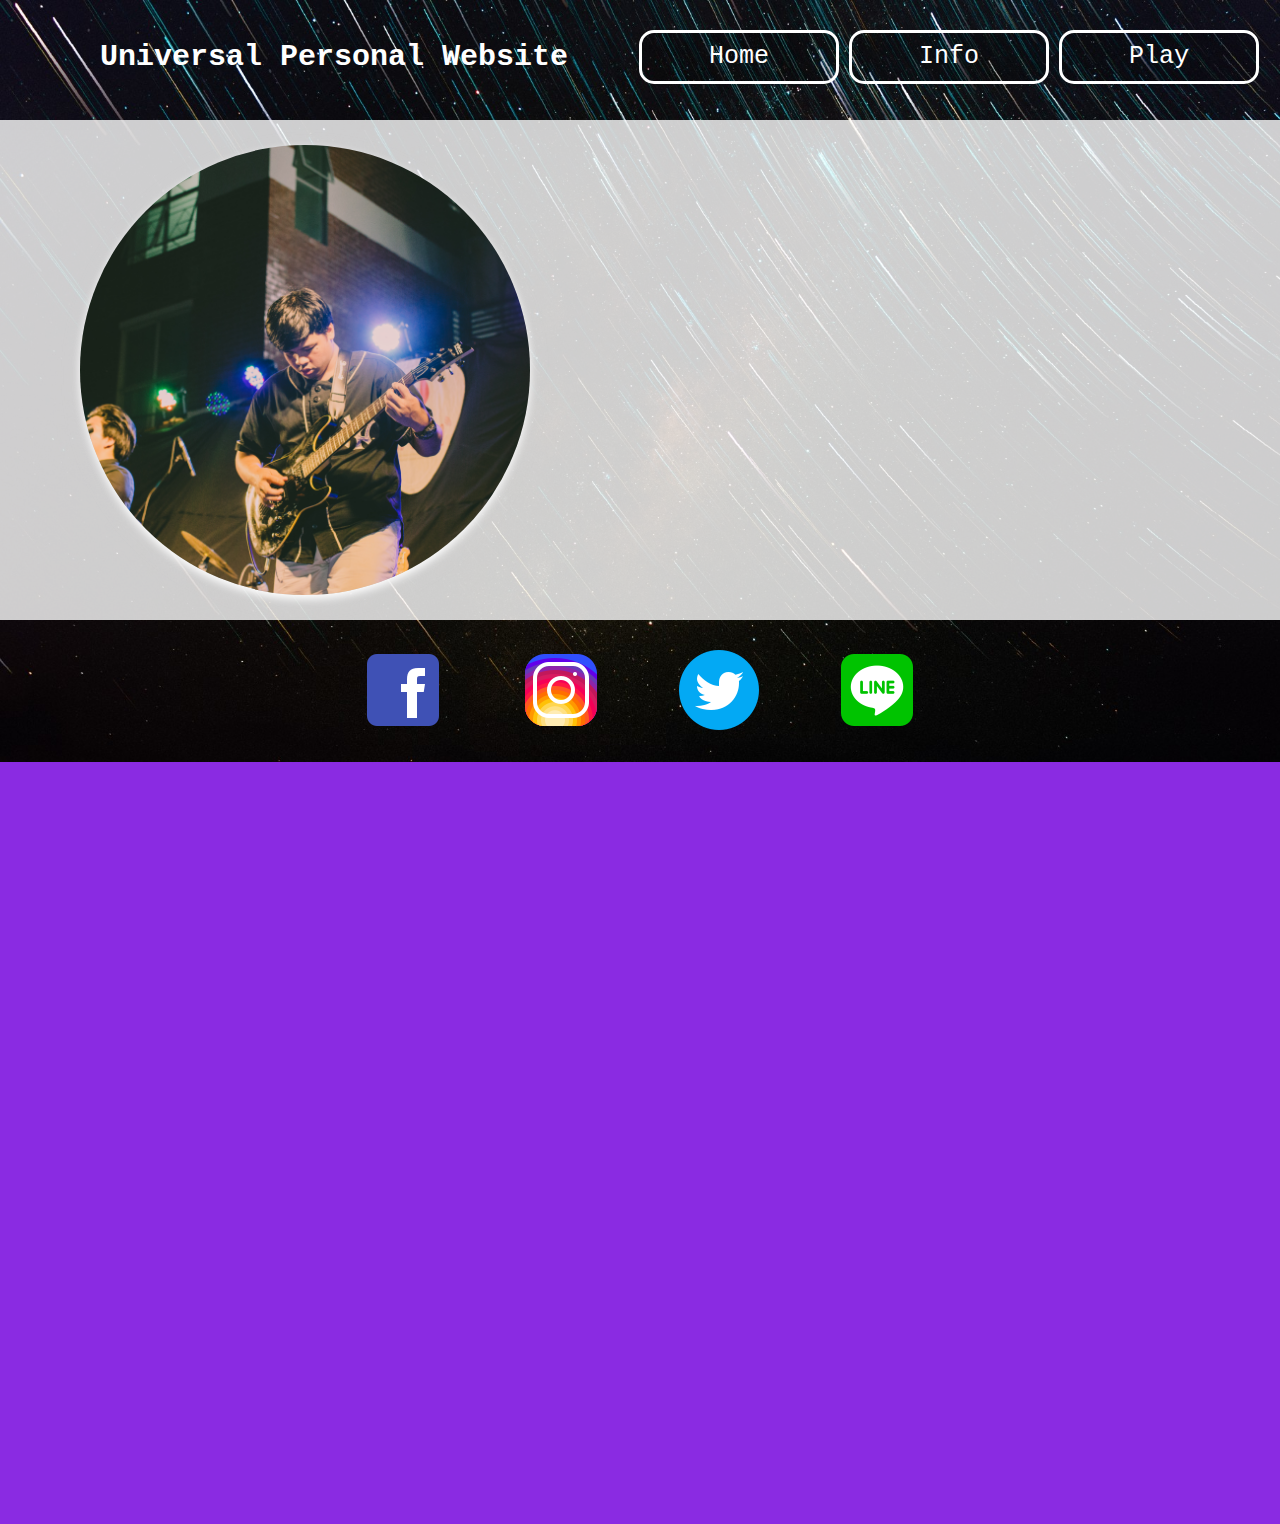
==== Fullpage.html @ 065d0918 "add info page" ====
<!DOCTYPE html>
<html>
    <head>
        <title>Personal Web Designd</title>
        <meta charset="utf-8">
        <script src="/script/power.js"></script>
        <link rel="stylesheet" href="./css/Home.css">
        <link rel="stylesheet" href="./css/Info.css">
        <meta name="viewport" content="width=device-width, initial-scale=1">
    </head>
    <body class="Fullpage">
        <button onclick="topFunction()" id="myBtn_top" title="Go to top">Top</button>
<!-- HOME PAGE -->
        <section class="Home">
            <header>
                <p id="head">Universal Personal Website</p>
                <div class="menu">
                    <button><span>Home</span></button>
                    <button><span>Info</span></button>
                    <button><span>Play</span></button>
                </div>
            </header>
            <main class="content">
                <img src="./pictures/home_page.JPG" id="pic">
            </main>
            <footer  class="logo">
                <button onclick="window.location.href='https://web.facebook.com/sopon.grafity'"><img src="./pictures/facebook_logo.png" id="logo_fac"></button>
                <button onclick="window.location.href='https://www.instagram.com/soponkmitl/?hl=th'"><img src="./pictures/instragram_logo.png" id="logo_ins"></button>
                <button onclick="window.location.href='https://twitter.com/?lang=th'"><img src="./pictures/twitter_logo.png" id="logo_twi"></button>
                <button onclick="window.location.href=''"><img src="./pictures/line_logo.png" id="logo_lin"></button>
            </footer>
        </section>
<!-- INFO PAGE -->
        <section id="info"></section>
<!-- PLAY PAGE -->
        <section id="play"></section>
    </body>
</html>
---- css/Home.css ----
.Fullpage{
    margin: 0px;
}

.Home{
    display: grid;
    grid-template-rows: auto auto auto;
    grid-gap: 0px;
    margin: 0px;
    height: 762px;
    width: 100%;
    background-image: url(/pictures/bg_space.jpg);
    background-size: cover;
}
/*--------------------------------------------------Header page*/
header {
    display: flex;
    flex-wrap: wrap;
    justify-content: space-between;
    color: #ffffff;
    margin-top: 10px;
    height: 50px;
}

#head{
    font-family: monospace;
    text-align: center;
    font-size: 30px;
    font-weight: bold;
    width: 400px;
    white-space: nowrap;
    margin-left: 100px;
}
/*--------------------------------------------------Menu home page*/
.menu {
    display: grid;
    grid-template-columns: auto auto auto;
    margin-right: 16px;
}

.menu button {
    text-align: center;
    font-family: monospace;
    font-size: 25px;
    color: white;
    margin: 20px 5px;
    width: 200px;
    line-height: 40px;
    border: 3px solid rgb(255, 255, 255);
    border-radius: 15px;
    background-color: rgba(0, 0, 0, 0.2);
    outline: none;
}
/*Animation Button menu*/
.menu button span {
    cursor: pointer;
    display: inline-block;
    position: relative;
    transition: 0.5s;
}
.menu button span:after {
    content: '\00bb';
    position: absolute;
    opacity: 0;
    top: 0;
    right: -20px;
    transition: 0.5s;
}
.menu button:hover{
    background-color: #ffffff;
    box-shadow: 0px 15px 20px rgba(255, 255, 255, 0.678);
    color: black;
    font-weight: bold;
}

.menu button:hover span {padding-right: 25px;} 
/*--------------------------------------------------Main home page*/

.content {
    display: flex;
    height: 500px;
    margin-top: 60px;
    background-color: rgba(255, 255, 255, 0.801);
}

#pic {
    object-fit: cover;
    height: 450px;
    width: 450px;
    border-radius: 50%;
    margin: 25px 50px 0px 80px;
    box-shadow: 0 4px 8px 0 rgb(255, 255, 255), 0 6px 20px 0 rgb(209, 209, 209);
}

/*Logo social button*/
.logo {
    display: grid;
    grid-template-columns: auto auto auto auto;
    grid-gap: 50px;
    justify-content: center;
    margin: 20px 30px 20px 30px;
}

.logo button{
    background-color: rgba(0, 0, 0, 0);
    border: none;
    transition: all 0.3s ease 0s;
    cursor: pointer;
    outline: none;
}

#logo_lin:hover {
    background-color: rgb(51, 221, 74);
    box-shadow: 0px 15px 20px rgba(46, 229, 156, 0.582);
    transform: translateY(-7px);
    border-radius: 20px;
}

#logo_fac:hover {
    background-color: rgb(61, 121, 250);
    box-shadow: 0px 15px 20px rgba(7, 107, 238, 0.521);
    transform: translateY(-7px);
    border-radius: 20px;
}

#logo_ins:hover {
    background-color: rgb(253, 137, 42);
    box-shadow: 0px 15px 20px rgba(107, 10, 218, 0.534);
    transform: translateY(-7px);
    border-radius: 20px;
}

#logo_twi:hover {
    background-color: rgb(75, 213, 255);
    box-shadow: 0px 15px 20px rgba(22, 155, 207, 0.63);
    transform: translateY(-7px);
    border-radius: 20px;
}
/*button to top page*/
#myBtn_top {
    display: none;
    position: fixed;
    bottom: 20px;
    right: 30px;
    z-index: 99;
    font-size: 16px;
    border: 3px solid rgb(255, 255, 255);
    outline: none;
    background-color: rgba(0, 0, 0, 0.2);
    color: white;
    cursor: pointer;
    padding: 15px;
    border-radius: 50%;
}
#myBtn_top:hover {
    background-color: rgb(255, 255, 255);
    box-shadow: 0px 15px 20px rgba(255, 255, 255, 0.63);
    color: black;
}
---- css/Info.css ----
#info{
    background-color: blueviolet;
    margin: 0px;
    height: 762px;
    width: 100%;
}
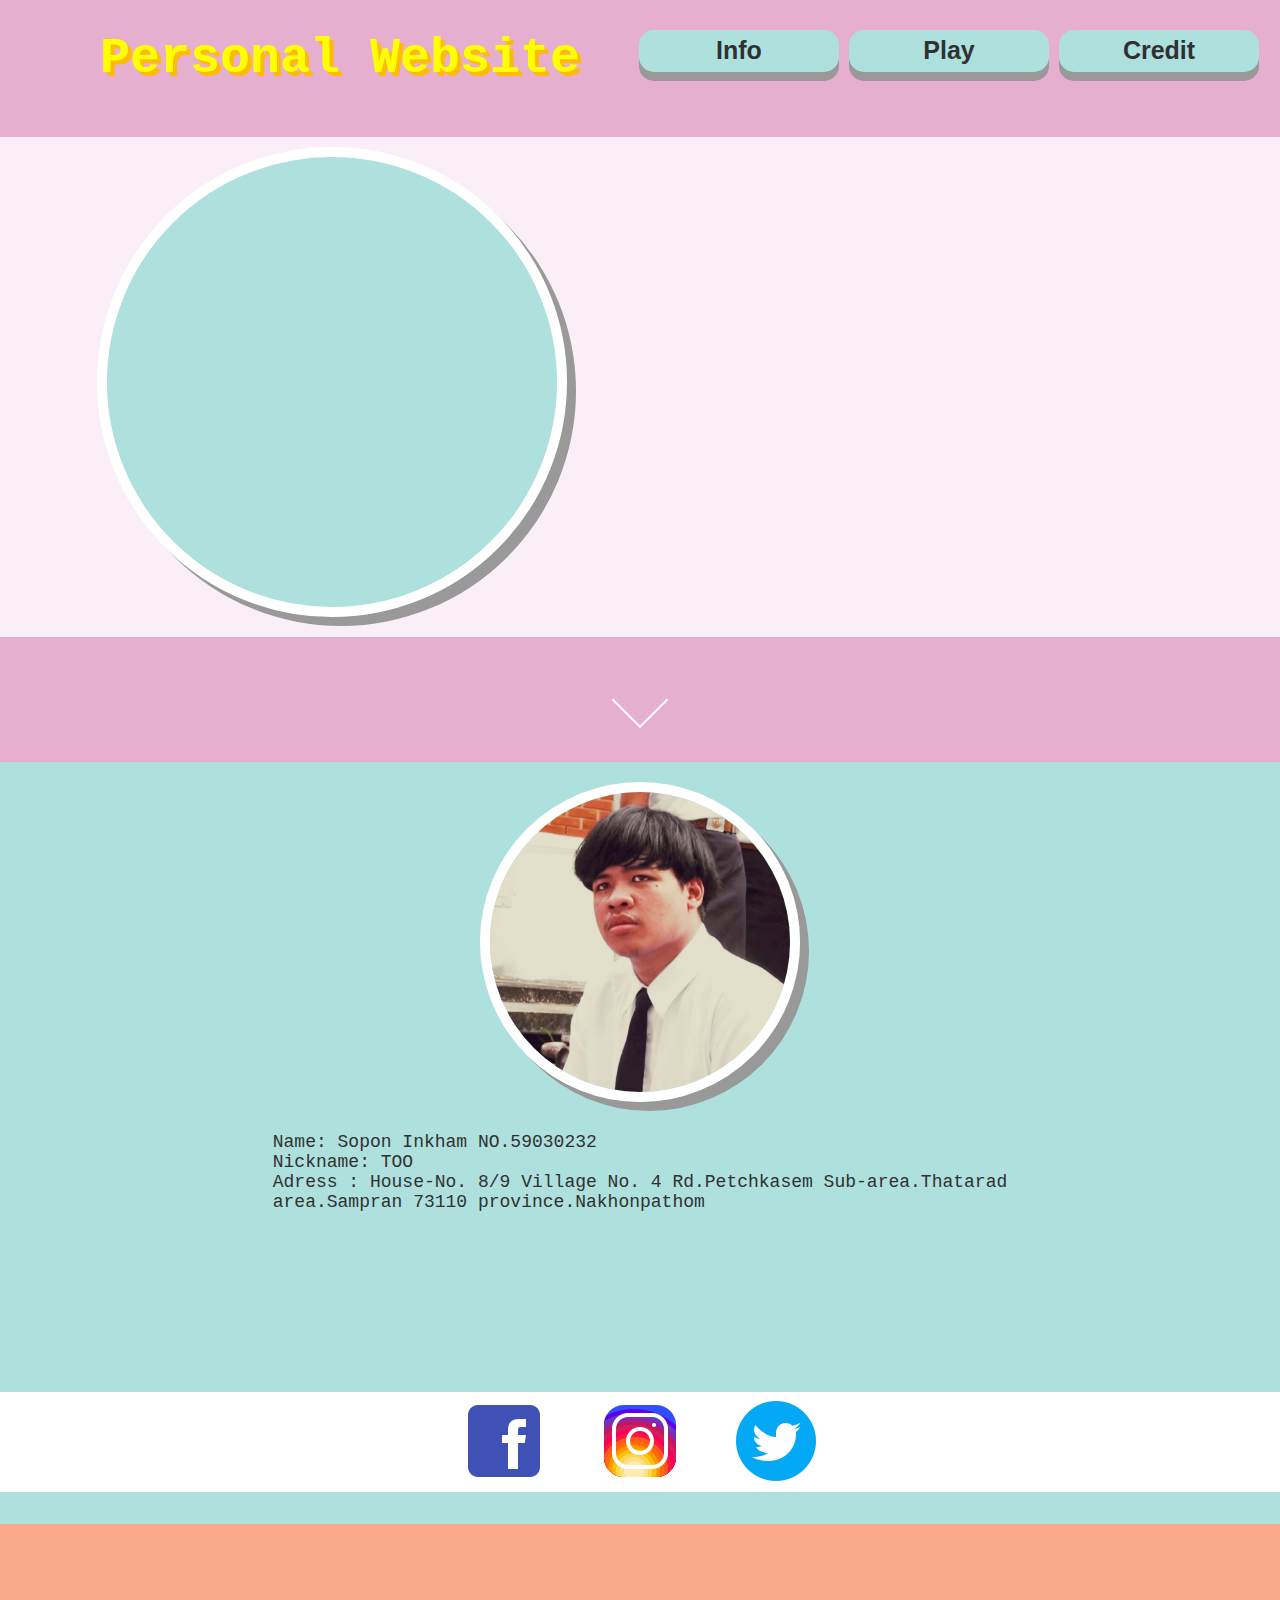
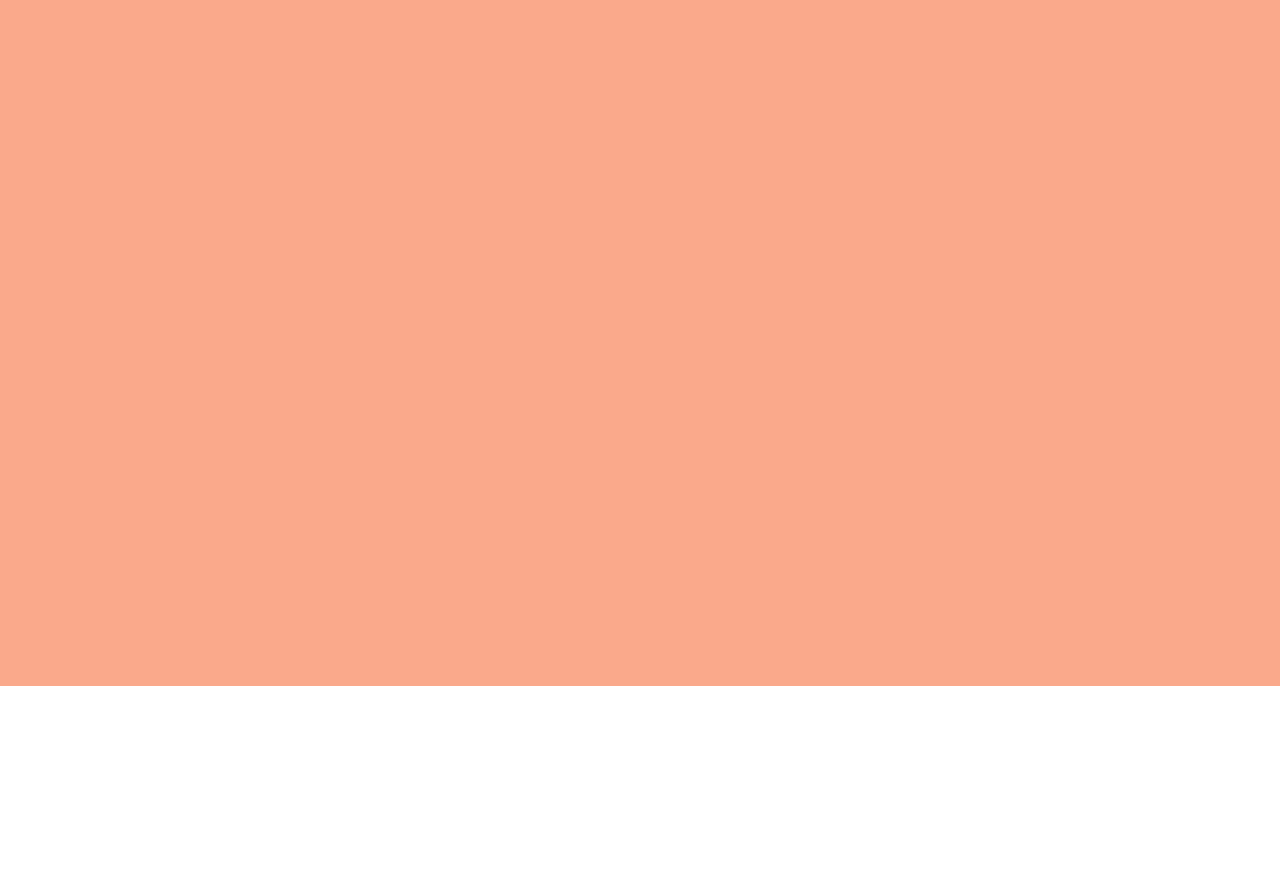
==== commit 48e9dbd7: "Add behavior and page" ====
--- a/Fullpage.html
+++ b/Fullpage.html
@@ -1,38 +1,60 @@
 <!DOCTYPE html>
 <html>
     <head>
-        <title>Personal Web Designd</title>
+        <title>Personal Web Design</title>
         <meta charset="utf-8">
-        <script src="/script/power.js"></script>
+        <script src="/script/Page.js"></script>
         <link rel="stylesheet" href="./css/Home.css">
         <link rel="stylesheet" href="./css/Info.css">
+        <link rel="stylesheet" href="./css/Play.css">
+        <link rel="stylesheet" href="/css/Cerdit.css">
         <meta name="viewport" content="width=device-width, initial-scale=1">
     </head>
     <body class="Fullpage">
         <button onclick="topFunction()" id="myBtn_top" title="Go to top">Top</button>
 <!-- HOME PAGE -->
-        <section class="Home">
-            <header>
-                <p id="head">Universal Personal Website</p>
+        <section id="home">
+            <header class="head_home">
+                <p id="head_text">Personal Website</p>
                 <div class="menu">
-                    <button><span>Home</span></button>
-                    <button><span>Info</span></button>
-                    <button><span>Play</span></button>
+                    <a href="#info"><span>Info</span></a>
+                    <a href="#play"><span>Play</span></a>
+                    <a href="#credit"><span>Credit</span></a>
                 </div>
             </header>
             <main class="content">
-                <img src="./pictures/home_page.JPG" id="pic">
+                <div id="bg_clock"><span><canvas width="500" height="500" id="clockFace"></canvas></span></div>
+                <script src="/script/Clock.js"></script>
             </main>
-            <footer  class="logo">
-                <button onclick="window.location.href='https://web.facebook.com/sopon.grafity'"><img src="./pictures/facebook_logo.png" id="logo_fac"></button>
-                <button onclick="window.location.href='https://www.instagram.com/soponkmitl/?hl=th'"><img src="./pictures/instragram_logo.png" id="logo_ins"></button>
-                <button onclick="window.location.href='https://twitter.com/?lang=th'"><img src="./pictures/twitter_logo.png" id="logo_twi"></button>
-                <button onclick="window.location.href=''"><img src="./pictures/line_logo.png" id="logo_lin"></button>
+            <footer>
+                <a href="#info" id="arrow_down"></a>
             </footer>
         </section>
 <!-- INFO PAGE -->
-        <section id="info"></section>
+        <section id="info">
+            <header class="head_info">
+                <img src="/pictures/Profile.jpg" id="profile">
+            </header>
+            <main class="info_text">
+                <div>
+                    <p id="about_me">Name: Sopon Inkham  NO.59030232<br>
+                    Nickname: TOO <br>
+                    Adress : House-No. 8/9   Village No. 4   Rd.Petchkasem   Sub-area.Thatarad<br>
+                    area.Sampran 73110   province.Nakhonpathom</p>
+                </div>
+            </main>
+            <footer  class="logo">
+                <button onclick="window.location.href='https://web.facebook.com/sopon.grafity'" ><img src="./pictures/facebook_logo.png" id="logo_fac"></button>
+                <button onclick="window.location.href='https://www.instagram.com/soponkmitl/?hl=th'" ><img src="./pictures/instragram_logo.png" id="logo_ins"></button>
+                <button onclick="window.location.href='https://twitter.com/?lang=th'" ><img src="./pictures/twitter_logo.png" id="logo_twi"></button>
+            </footer>
+        </section>
 <!-- PLAY PAGE -->
-        <section id="play"></section>
+        <section id="play">
+            <canvas id="game"></canvas>
+            <script src="/script/Play.js"></script>
+        </section>
+<!-- CREDIT PAGE -->
+        <section id="credit"></section>
     </body>
 </html>--- a/css/Home.css
+++ b/css/Home.css
@@ -1,19 +1,17 @@
-.Fullpage{
-    margin: 0px;
-}
+html{scroll-behavior: smooth;}
+.Fullpage{margin: 0px;}
 
-.Home{
+#home{
     display: grid;
     grid-template-rows: auto auto auto;
+    background-color: #e6aecf;
     grid-gap: 0px;
     margin: 0px;
     height: 762px;
     width: 100%;
-    background-image: url(/pictures/bg_space.jpg);
-    background-size: cover;
 }
 /*--------------------------------------------------Header page*/
-header {
+.head_home {
     display: flex;
     flex-wrap: wrap;
     justify-content: space-between;
@@ -22,14 +20,16 @@
     height: 50px;
 }
 
-#head{
+#head_text{
     font-family: monospace;
     text-align: center;
-    font-size: 30px;
+    text-shadow:4px 4px rgb(255, 187, 0);
+    color: yellow;
+    font-size: 50px;
     font-weight: bold;
     width: 400px;
     white-space: nowrap;
-    margin-left: 100px;
+    margin: 20px 0px 5px 100px;
 }
 /*--------------------------------------------------Menu home page*/
 .menu {
@@ -38,105 +38,88 @@
     margin-right: 16px;
 }
 
-.menu button {
+.menu a {
     text-align: center;
-    font-family: monospace;
+    font-family: sans-serif;
     font-size: 25px;
-    color: white;
+    font-weight: bold;
+    color: #313131;
     margin: 20px 5px;
     width: 200px;
     line-height: 40px;
-    border: 3px solid rgb(255, 255, 255);
+    box-shadow: 0 9px #999;
+    background-color: #aee0dd;
+    text-decoration: none;
     border-radius: 15px;
-    background-color: rgba(0, 0, 0, 0.2);
+    border: none;
+    cursor: pointer;
     outline: none;
 }
 /*Animation Button menu*/
-.menu button span {
-    cursor: pointer;
-    display: inline-block;
-    position: relative;
-    transition: 0.5s;
-}
-.menu button span:after {
-    content: '\00bb';
-    position: absolute;
-    opacity: 0;
-    top: 0;
-    right: -20px;
-    transition: 0.5s;
-}
-.menu button:hover{
-    background-color: #ffffff;
-    box-shadow: 0px 15px 20px rgba(255, 255, 255, 0.678);
-    color: black;
+
+.menu a:hover{
+    background-color: rgb(255, 255, 255, 0.5);
+    color: white;
     font-weight: bold;
 }
 
-.menu button:hover span {padding-right: 25px;} 
+.menu a:active {
+    background-color: #faa98b;
+    box-shadow: 0 5px #666;
+    transform: translateY(4px);
+  }
+
 /*--------------------------------------------------Main home page*/
 
 .content {
-    display: flex;
     height: 500px;
-    margin-top: 60px;
+    margin-top: 35px;
     background-color: rgba(255, 255, 255, 0.801);
 }
 
-#pic {
-    object-fit: cover;
+#bg_clock {
     height: 450px;
     width: 450px;
+    border: 10px solid white;
     border-radius: 50%;
-    margin: 25px 50px 0px 80px;
-    box-shadow: 0 4px 8px 0 rgb(255, 255, 255), 0 6px 20px 0 rgb(209, 209, 209);
+    box-shadow: 9px 9px #999;
+    margin: 10px 50px 0px 97px;
+    background-color: #aee0dd;
 }
 
-/*Logo social button*/
-.logo {
-    display: grid;
-    grid-template-columns: auto auto auto auto;
-    grid-gap: 50px;
-    justify-content: center;
-    margin: 20px 30px 20px 30px;
+#clockFace{
+    position: absolute;
+    right: 60%;
+    top: 14%;
+    width: 550px;
+    height: 550px;
 }
 
-.logo button{
-    background-color: rgba(0, 0, 0, 0);
-    border: none;
-    transition: all 0.3s ease 0s;
-    cursor: pointer;
-    outline: none;
+footer{
+    display: flex;
+    justify-content: center;
 }
 
-#logo_lin:hover {
-    background-color: rgb(51, 221, 74);
-    box-shadow: 0px 15px 20px rgba(46, 229, 156, 0.582);
-    transform: translateY(-7px);
-    border-radius: 20px;
+#arrow_down{
+    box-sizing: border-box;
+    outline: none;
+    height: 40px;
+    width: 40px;
+    border-style: solid;
+    border-color: white;
+    border-width: 0px 2px 2px 0px;
+    transform: rotate(45deg);
+    transition: border-width 150ms ease-in-out;
+    background-color: rgb(0, 0, 0, 0);
+
 }
 
-#logo_fac:hover {
-    background-color: rgb(61, 121, 250);
-    box-shadow: 0px 15px 20px rgba(7, 107, 238, 0.521);
-    transform: translateY(-7px);
-    border-radius: 20px;
+#arrow_down:hover {
+    border-bottom-width: 8px;
+    border-right-width: 8px;
 }
 
-#logo_ins:hover {
-    background-color: rgb(253, 137, 42);
-    box-shadow: 0px 15px 20px rgba(107, 10, 218, 0.534);
-    transform: translateY(-7px);
-    border-radius: 20px;
-}
-
-#logo_twi:hover {
-    background-color: rgb(75, 213, 255);
-    box-shadow: 0px 15px 20px rgba(22, 155, 207, 0.63);
-    transform: translateY(-7px);
-    border-radius: 20px;
-}
-/*button to top page*/
+/*--------------------------------------------------button to top page*/
 #myBtn_top {
     display: none;
     position: fixed;
@@ -144,16 +127,15 @@
     right: 30px;
     z-index: 99;
     font-size: 16px;
-    border: 3px solid rgb(255, 255, 255);
     outline: none;
-    background-color: rgba(0, 0, 0, 0.2);
-    color: white;
+    border: none;
+    background-color: rgb(199, 53, 53);
+    color: #ffffff;
     cursor: pointer;
     padding: 15px;
-    border-radius: 50%;
+    border-radius: 10px;
 }
 #myBtn_top:hover {
-    background-color: rgb(255, 255, 255);
-    box-shadow: 0px 15px 20px rgba(255, 255, 255, 0.63);
+    background-color: #ffffff;
     color: black;
 }
--- a/css/Info.css
+++ b/css/Info.css
@@ -1,6 +1,74 @@
 #info{
-    background-color: blueviolet;
+    display: grid;
+    grid-template-rows: auto auto auto;
+    background-color: #aee0dd;
     margin: 0px;
     height: 762px;
     width: 100%;
-}+}
+
+.head_info {
+    display: flex;
+    justify-content: center;
+}
+
+#profile{
+    margin-top: 20px;
+    width: 300px;
+    height: 300px;
+    border: 10px solid white;
+    border-radius: 50%;
+    box-shadow: 9px 9px #999;
+}
+
+.info_text{
+    display: flex;
+    justify-content: center;
+}
+
+#about_me{
+    font-family: monospace;
+    font-size: 18px; 
+    color: #313131;
+}
+
+/*Logo social button*/
+.logo {
+    display: grid;
+    grid-gap: 40px;
+    grid-template-columns: auto auto auto;
+    justify-content: center;
+    height: 100px;
+    background-color: #ffffff;
+    margin: 150px 0px 20px 0px;
+}
+
+.logo button{
+    background-color: rgba(0, 0, 0, 0);
+    border: none;
+    padding: 0px;
+    transition: all 0.3s ease 0s;
+    cursor: pointer;
+    outline: none;
+}
+
+#logo_fac:hover {transform: translateY(-10px);}
+#logo_fac:active{
+    background-color: rgb(61, 121, 250);
+    box-shadow: 0px 10px 15px rgba(7, 107, 238, 0.521);
+    border-radius: 20px;
+}
+
+#logo_ins:hover {transform: translateY(-10px);}
+#logo_ins:active{
+    background-color: rgb(253, 137, 42);
+    box-shadow: 0px 15px 20px rgba(107, 10, 218, 0.534);
+    border-radius: 20px;
+}
+
+#logo_twi:hover {transform: translateY(-10px);}
+#logo_twi:active{
+    background-color: rgb(75, 213, 255);
+    box-shadow: 0px 15px 20px rgba(22, 155, 207, 0.63);
+    border-radius: 20px;
+}
--- a/css/Play.css
+++ b/css/Play.css
@@ -0,0 +1,6 @@
+#play{
+    background-color: #faa98b;
+    margin: 0px;
+    height: 762px;
+    width: 100%;
+}--- a/css/Cerdit.css
+++ b/css/Cerdit.css
@@ -0,0 +1,6 @@
+#credit{
+    background-color: #ffffff;
+    margin: 0px;
+    height: 190px;
+    width: 100%;
+}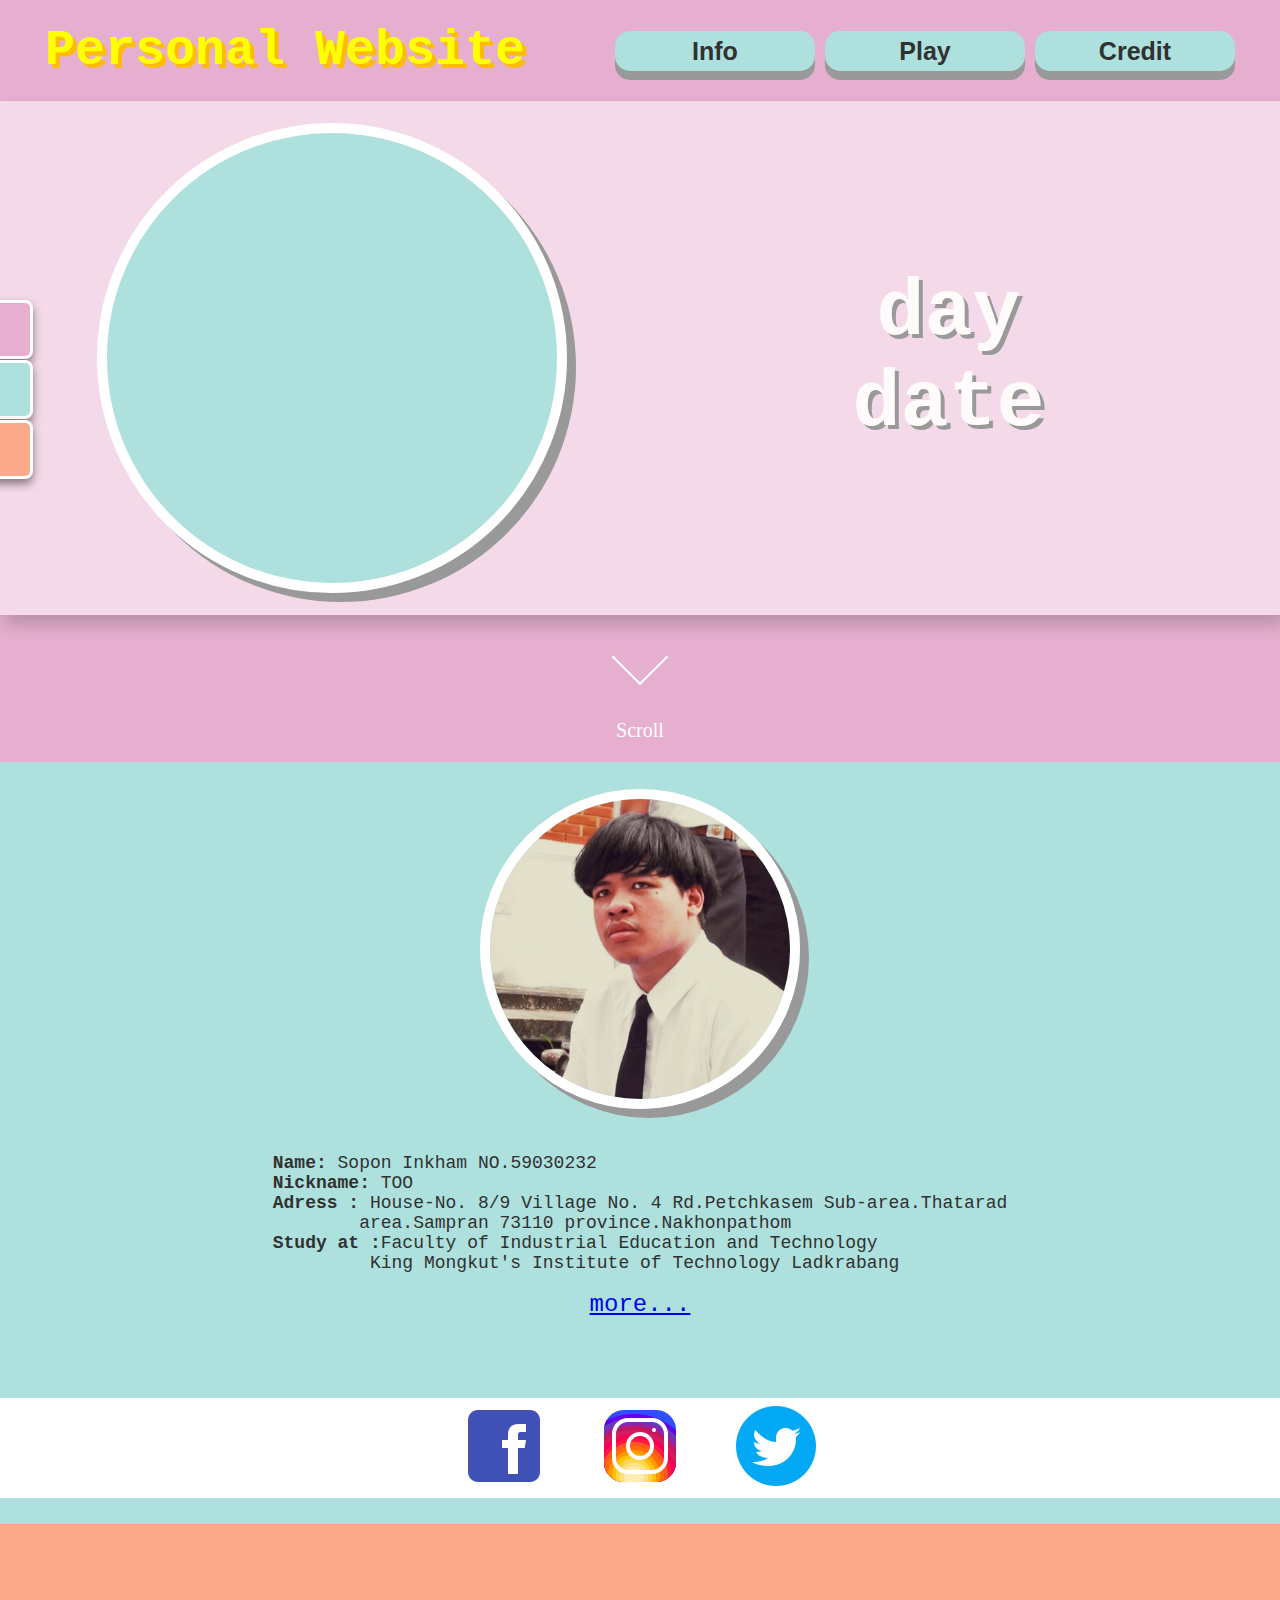
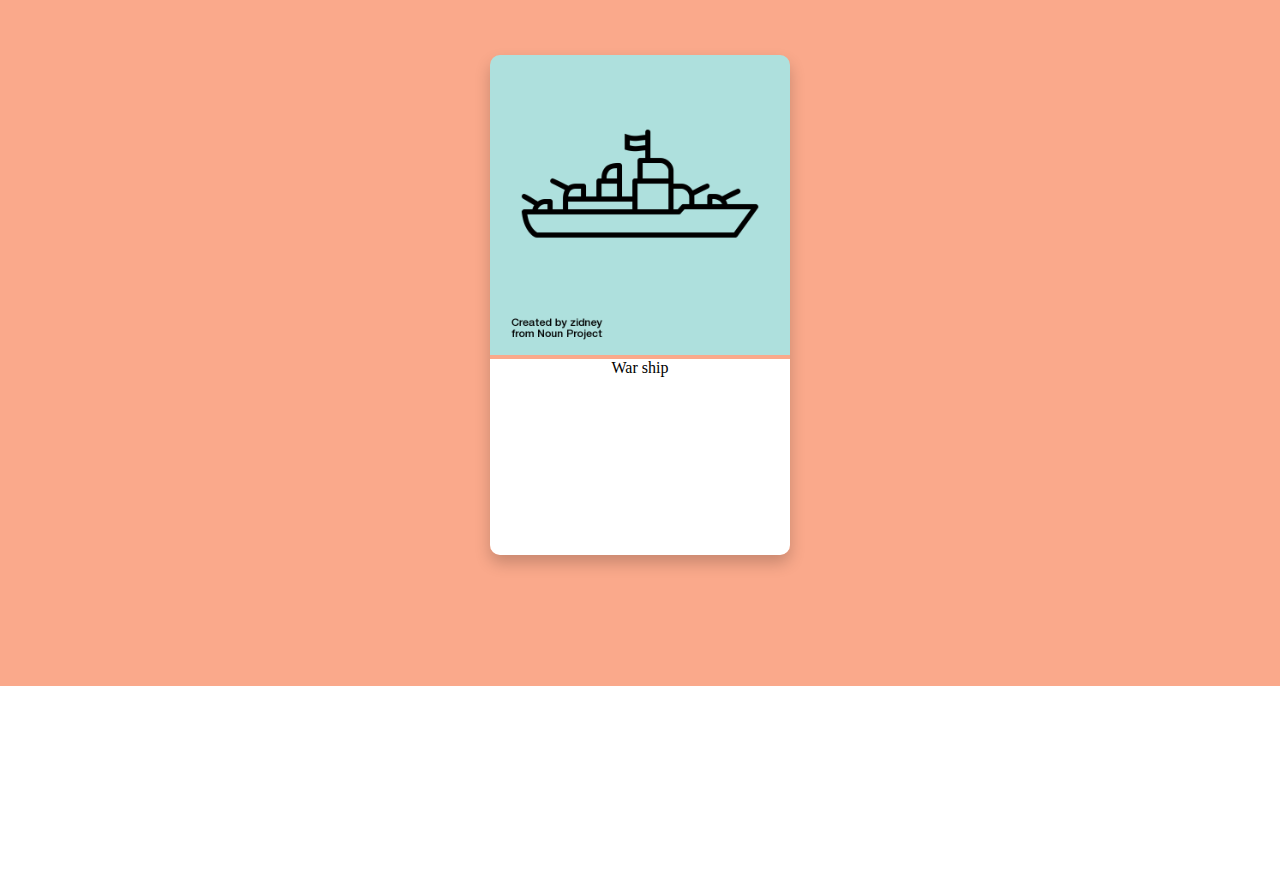
==== commit 92a62365: "add other properties" ====
--- a/Fullpage.html
+++ b/Fullpage.html
@@ -4,14 +4,18 @@
         <title>Personal Web Design</title>
         <meta charset="utf-8">
         <script src="/script/Page.js"></script>
+        <link rel="stylesheet" href="/css/Body.css">
         <link rel="stylesheet" href="./css/Home.css">
         <link rel="stylesheet" href="./css/Info.css">
         <link rel="stylesheet" href="./css/Play.css">
-        <link rel="stylesheet" href="/css/Cerdit.css">
         <meta name="viewport" content="width=device-width, initial-scale=1">
     </head>
     <body class="Fullpage">
-        <button onclick="topFunction()" id="myBtn_top" title="Go to top">Top</button>
+        <div id="mySidenav">
+            <a href="#home" id="Home_side">Home</a>
+            <a href="#info" id="Info_side">info</a>
+            <a href="#play" id="Play_side">Play</a>
+        </div>          
 <!-- HOME PAGE -->
         <section id="home">
             <header class="head_home">
@@ -23,11 +27,16 @@
                 </div>
             </header>
             <main class="content">
-                <div id="bg_clock"><span><canvas width="500" height="500" id="clockFace"></canvas></span></div>
+                <div id="bg_clock"><canvas height="450" width="450" id="clockFace"></canvas></div>
+                <div class="date">
+                    <p id="txt_day">day</p>
+                    <p id="txt_date">date</p>
+                </div>
                 <script src="/script/Clock.js"></script>
             </main>
             <footer>
                 <a href="#info" id="arrow_down"></a>
+                <p>Scroll</p>
             </footer>
         </section>
 <!-- INFO PAGE -->
@@ -36,12 +45,15 @@
                 <img src="/pictures/Profile.jpg" id="profile">
             </header>
             <main class="info_text">
-                <div>
-                    <p id="about_me">Name: Sopon Inkham  NO.59030232<br>
-                    Nickname: TOO <br>
-                    Adress : House-No. 8/9   Village No. 4   Rd.Petchkasem   Sub-area.Thatarad<br>
-                    area.Sampran 73110   province.Nakhonpathom</p>
-                </div>
+                <p id="about_me">
+                    <b>Name:</b> Sopon Inkham  NO.59030232<br>
+                    <b>Nickname:</b> TOO <br>
+                    <b>Adress :</b> House-No. 8/9   Village No. 4   Rd.Petchkasem   Sub-area.Thatarad<br>
+                    &nbsp;  &nbsp;  &nbsp;  &nbsp; area.Sampran 73110   province.Nakhonpathom<br>
+                    <b>Study at :</b>Faculty of Industrial Education and Technology<br>
+                    &nbsp;  &nbsp;  &nbsp;  &nbsp;  &nbsp;King Mongkut's Institute of Technology Ladkrabang 
+                </p>
+                <a id="more" href="/Profile_page.html">more...</a>
             </main>
             <footer  class="logo">
                 <button onclick="window.location.href='https://web.facebook.com/sopon.grafity'" ><img src="./pictures/facebook_logo.png" id="logo_fac"></button>
@@ -51,8 +63,10 @@
         </section>
 <!-- PLAY PAGE -->
         <section id="play">
-            <canvas id="game"></canvas>
-            <script src="/script/Play.js"></script>
+            <div class="btn_shipgame">
+                <img src="/pictures/ship.png" id="ship">
+                <p id="txt_ship">War ship</p>
+            </div>
         </section>
 <!-- CREDIT PAGE -->
         <section id="credit"></section>
--- a/css/Body.css
+++ b/css/Body.css
@@ -0,0 +1,43 @@
+html{scroll-behavior: smooth;}
+.Fullpage{margin: 0px;}
+body section{
+    height: 762px;
+    width: 100%;
+}
+
+#mySidenav a {
+    position: fixed;
+    left: -100px;
+    transition: 0.3s;
+    padding: 15px;
+    width: 100px;
+    text-decoration: none;
+    font-size: 20px;
+    font-family: monospace;
+    color: #000000;
+    border-radius: 0 8px 8px 0;
+    border: 3px solid white;
+    border-left-width: 0px;
+    box-shadow: 0px 5px 10px rgba(0, 0, 0, 0.460);
+}
+
+#mySidenav a:hover {
+    left: 0;
+}
+  
+#Home_side {
+    top: 300px;
+    background-color: #e6aecf; 
+}
+  
+#Info_side {
+    top: 360px;
+    background-color: #aee0dd;
+}
+  
+#Play_side {
+    top: 420px;
+    background-color: #faa98b;
+}
+
+  --- a/css/Home.css
+++ b/css/Home.css
@@ -1,23 +1,17 @@
-html{scroll-behavior: smooth;}
-.Fullpage{margin: 0px;}
-
 #home{
     display: grid;
     grid-template-rows: auto auto auto;
     background-color: #e6aecf;
     grid-gap: 0px;
     margin: 0px;
-    height: 762px;
-    width: 100%;
 }
 /*--------------------------------------------------Header page*/
 .head_home {
     display: flex;
     flex-wrap: wrap;
-    justify-content: space-between;
+    justify-content: space-around;
     color: #ffffff;
-    margin-top: 10px;
-    height: 50px;
+    height: 100%;
 }
 
 #head_text{
@@ -27,15 +21,15 @@
     color: yellow;
     font-size: 50px;
     font-weight: bold;
-    width: 400px;
     white-space: nowrap;
-    margin: 20px 0px 5px 100px;
+    margin: auto;
 }
-/*--------------------------------------------------Menu home page*/
+/*Menu home page*/
 .menu {
     display: grid;
     grid-template-columns: auto auto auto;
-    margin-right: 16px;
+    grid-gap: 10px;
+    margin: auto;
 }
 
 .menu a {
@@ -44,7 +38,6 @@
     font-size: 25px;
     font-weight: bold;
     color: #313131;
-    margin: 20px 5px;
     width: 200px;
     line-height: 40px;
     box-shadow: 0 9px #999;
@@ -72,9 +65,13 @@
 /*--------------------------------------------------Main home page*/
 
 .content {
-    height: 500px;
-    margin-top: 35px;
-    background-color: rgba(255, 255, 255, 0.801);
+    display: flex;
+    height: 100%;
+    width: 100%;
+    margin: 0px;
+    justify-content: space-around;
+    background-color: rgba(255, 255, 255, 0.548);
+    box-shadow: 5px 10px 15px rgba(63, 63, 63, 0.26);
 }
 
 #bg_clock {
@@ -83,21 +80,37 @@
     border: 10px solid white;
     border-radius: 50%;
     box-shadow: 9px 9px #999;
-    margin: 10px 50px 0px 97px;
+    margin: auto 50px auto 97px;
     background-color: #aee0dd;
 }
 
-#clockFace{
-    position: absolute;
-    right: 60%;
-    top: 14%;
-    width: 550px;
-    height: 550px;
+.date{
+    margin: auto;
+    font-family: monospace;
+    font-size: 80px;
+    font-weight: bold;
+    text-align: center;
+    color: #fffbfb;
+    text-shadow:4px 4px rgb(153,153,153);
 }
 
+.date p{
+    margin: 0px;
+}
+
+/*--------------------------------------------------Footer home page*/
+/*Arrown down*/
 footer{
     display: flex;
-    justify-content: center;
+    flex-direction: column;
+    align-items: center;
+    height: 100%;
+    width: 100%;
+}
+
+footer p{
+    color: #ffffff;
+    font-size: 20px;
 }
 
 #arrow_down{
@@ -111,31 +124,11 @@
     transform: rotate(45deg);
     transition: border-width 150ms ease-in-out;
     background-color: rgb(0, 0, 0, 0);
+    margin: auto;
 
 }
 
 #arrow_down:hover {
     border-bottom-width: 8px;
     border-right-width: 8px;
-}
-
-/*--------------------------------------------------button to top page*/
-#myBtn_top {
-    display: none;
-    position: fixed;
-    bottom: 20px;
-    right: 30px;
-    z-index: 99;
-    font-size: 16px;
-    outline: none;
-    border: none;
-    background-color: rgb(199, 53, 53);
-    color: #ffffff;
-    cursor: pointer;
-    padding: 15px;
-    border-radius: 10px;
-}
-#myBtn_top:hover {
-    background-color: #ffffff;
-    color: black;
-}
+}--- a/css/Info.css
+++ b/css/Info.css
@@ -3,8 +3,6 @@
     grid-template-rows: auto auto auto;
     background-color: #aee0dd;
     margin: 0px;
-    height: 762px;
-    width: 100%;
 }
 
 .head_info {
@@ -13,7 +11,7 @@
 }
 
 #profile{
-    margin-top: 20px;
+    margin:auto;
     width: 300px;
     height: 300px;
     border: 10px solid white;
@@ -23,13 +21,20 @@
 
 .info_text{
     display: flex;
-    justify-content: center;
+    flex-direction: column;
+    align-items: center;
 }
 
 #about_me{
     font-family: monospace;
     font-size: 18px; 
     color: #313131;
+    white-space: nowrap;
+}
+
+#more{
+    font-family: monospace;
+    font-size: 24px;
 }
 
 /*Logo social button*/
@@ -40,7 +45,7 @@
     justify-content: center;
     height: 100px;
     background-color: #ffffff;
-    margin: 150px 0px 20px 0px;
+    margin: auto;
 }
 
 .logo button{
--- a/css/Play.css
+++ b/css/Play.css
@@ -1,6 +1,39 @@
 #play{
+    display: flex;
+    flex-direction: row;
+    justify-content: space-around;
     background-color: #faa98b;
     margin: 0px;
-    height: 762px;
+}
+
+#credit{
+    background-color: #ffffff;
+    margin: 0px;
+    height: 190px;
     width: 100%;
-}+}
+
+.btn_shipgame{
+    width: 300px;
+    height: 500px;;
+    margin: auto;
+    border-radius: 10px;
+    overflow: hidden;
+    box-shadow: 0 8px 16px 0 rgba(0,0,0,0.2);
+}
+
+.btn_shipgame #ship{
+    object-fit: cover;
+    width: 100%;
+    height: 60%;
+    background-color: #aee0dd; 
+}
+
+.btn_shipgame #txt_ship{
+    background-color: #ffffff;
+    text-align: center;
+    height: 40%;
+    width: 100%;
+    margin: auto;
+}
+
